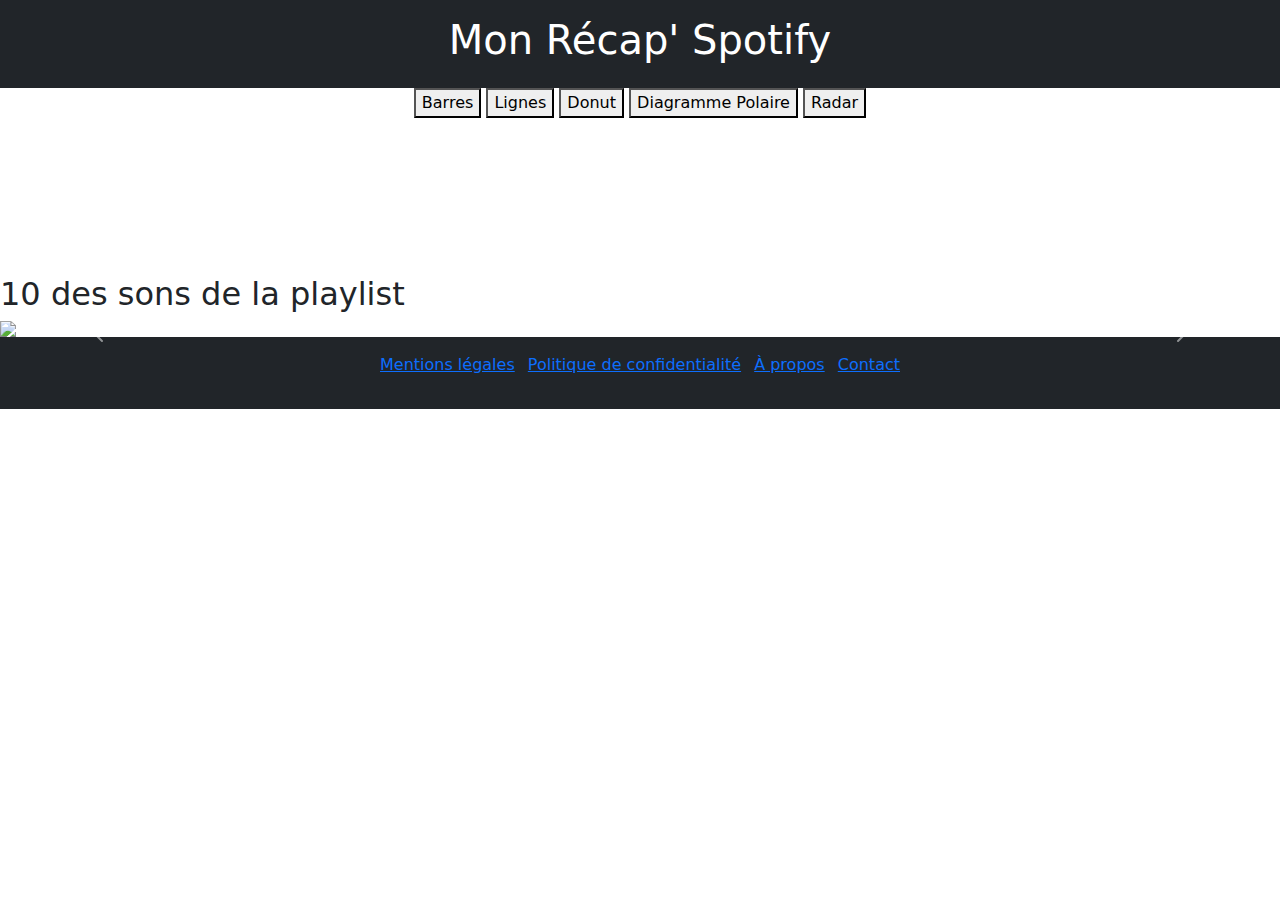
==== Index.html @ 0494cff4 "creation site avancée 1" ====
<!DOCTYPE html>
<html lang="fr">
<head>
    <meta charset="UTF-8">
    <meta name="viewport" content="width=device-width, initial-scale=1">
    <title>Mon Récap' Spotify</title>
    <!-- Bootstrap CSS -->
    <link href="https://cdn.jsdelivr.net/npm/bootstrap@5.0.0/dist/css/bootstrap.min.css" rel="stylesheet">
    <!-- Votre fichier de style personnalisé -->
    <link rel="stylesheet" href="style.css">
</head>
<body>

<!-- Header -->
<header class="bg-dark text-white text-center py-3">
    <h1>Mon Récap' Spotify</h1>
</header>

<div class="Chart">
    <div class="chart_types text-center">
        <button onclick="setChartType('bar')">Barres</button>
        <button onclick="setChartType('line')">Lignes</button>
        <button onclick="setChartType('doughnut')">Donut</button>
        <button onclick="setChartType('polarArea')">Diagramme Polaire</button>
        <button onclick="setChartType('radar')">Radar</button>

    </div>
    <canvas id="myChart" ></canvas>
  </div>

<h2>10 des sons de la playlist</h2>
<div id="trackList"></div>

<template id="trackCard">
    <div class="card " style="width: 10rem ">
        <img class="card-img-top ">
        <div class="card-body d-flex flex-column">
            <h5 class="card-title"></h5>
            <p class="card-text"></p>
            <a href="#" target="_blank" class="btn btn-primary">Ecouter le son</a>
        </div>
    </div>
</template>

<!--
<p id="noms"></p>
<p id="images"></p>
<p id="artistes"></p>
<p id="ensemble"></p>
<p id="popularity"></p>
-->

<div id="carouselExampleCaptions" class="carousel slide">
    <div class="carousel-indicators">
      <button type="button" data-bs-target="#carouselExampleCaptions" data-bs-slide-to="0" class="active" aria-current="true" aria-label="Slide 1"></button>
      <button type="button" data-bs-target="#carouselExampleCaptions" data-bs-slide-to="1" aria-label="Slide 2"></button>
      <button type="button" data-bs-target="#carouselExampleCaptions" data-bs-slide-to="2" aria-label="Slide 3"></button>
    </div>
    <div class="carousel-inner">
      <div class="carousel-item active">
        <img src="..." class="d-block w-100" >
        <div class="carousel-caption d-none d-md-block">
          <h5>First slide label</h5>
          <p>Some representative placeholder content for the first slide.</p>
        </div>
      </div>
      <div class="carousel-item">
        <img src="..." class="d-block w-100" >
        <div class="carousel-caption d-none d-md-block">
          <h5>Second slide label</h5>
          <p class="card-text"></p>
        </div>
      </div>
      <div class="carousel-item">
        <img src="..." class="d-block w-100">
        <div class="carousel-caption d-none d-md-block">
          <h5>Third slide label</h5>
          <p class="card-text"></p>
        </div>
      </div>
    </div>
    <button class="carousel-control-prev" type="button" data-bs-target="#carouselExampleCaptions" data-bs-slide="prev">
      <span class="carousel-control-prev-icon" aria-hidden="true"></span>
      <span class="visually-hidden">Previous</span>
    </button>
    <button class="carousel-control-next" type="button" data-bs-target="#carouselExampleCaptions" data-bs-slide="next">
      <span class="carousel-control-next-icon" aria-hidden="true"></span>
      <span class="visually-hidden">Next</span>
    </button>
  </div>

<!-- Footer -->
<footer class="bg-dark text-white text-center py-3">
    <div class="container">
        <ul class="list-inline">
            <li class="list-inline-item"><a href="#">Mentions légales</a></li>
            <li class="list-inline-item"><a href="#">Politique de confidentialité</a></li>
            <li class="list-inline-item"><a href="#">À propos</a></li>
            <li class="list-inline-item"><a href="#">Contact</a></li>
        </ul>
    </div>
</footer>

<!-- Bootstrap JS (optionnel si vous utilisez les composants JavaScript) -->
<script src="https://cdn.jsdelivr.net/npm/bootstrap@5.0.0/dist/js/bootstrap.bundle.min.js"></script>
<script src="https://cdnjs.cloudflare.com/ajax/libs/Chart.js/4.4.1/chart.min.js" integrity="sha512-L0Shl7nXXzIlBSUUPpxrokqq4ojqgZFQczTYlGjzONGTDAcLremjwaWv5A+EDLnxhQzY5xUZPWLOLqYRkY0Cbw==" crossorigin="anonymous" referrerpolicy="no-referrer"></script>
<script src="script.js"></script>
<script src="https://cdn.jsdelivr.net/npm/chart.js"></script>




</body>
</html>
---- style.css ----
/* body {
    background-color: #000a57; 
}
*/
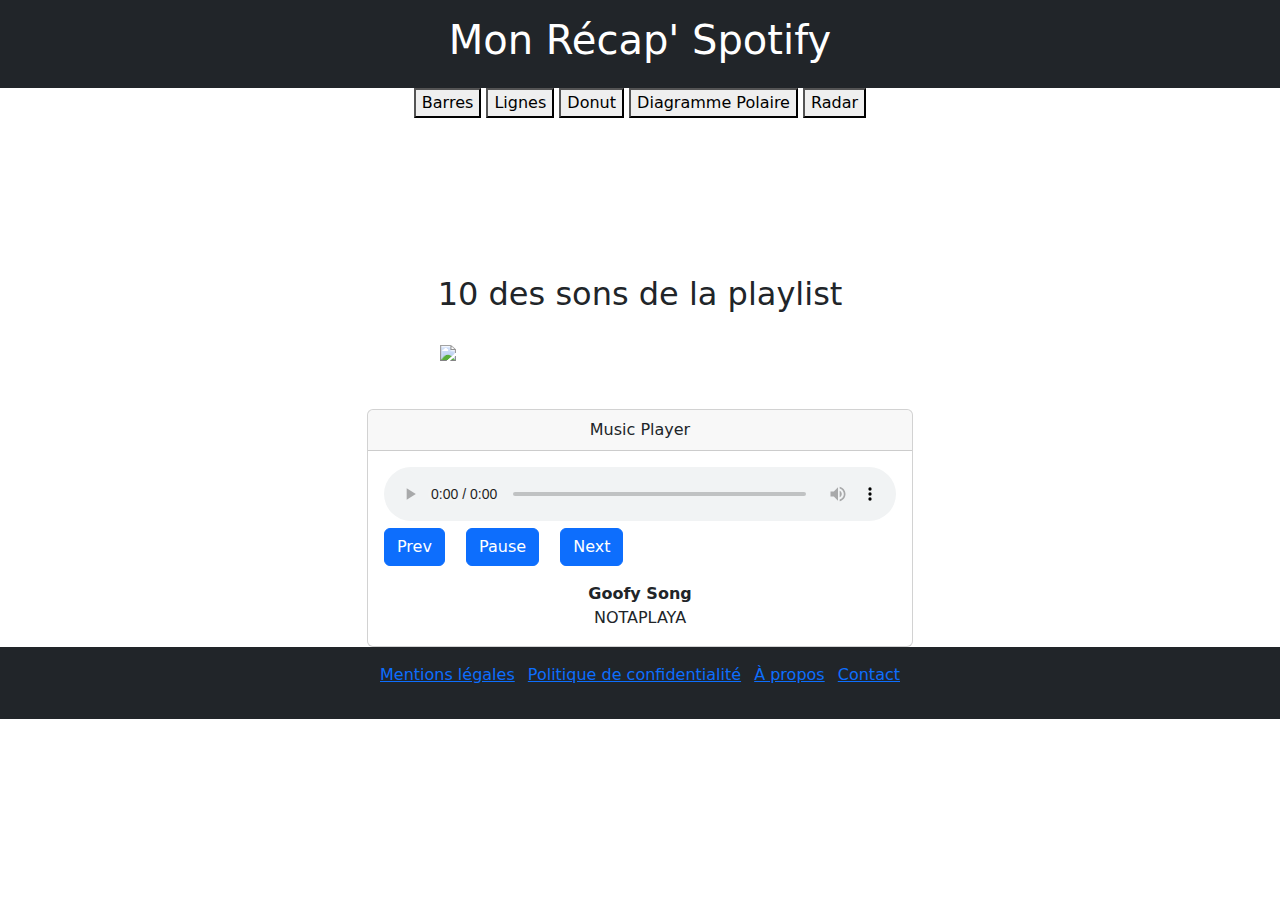
==== commit 4d61a4a4: "avancée 2" ====
--- a/Index.html
+++ b/Index.html
@@ -28,13 +28,13 @@
     <canvas id="myChart" ></canvas>
   </div>
 
-<h2>10 des sons de la playlist</h2>
-<div id="trackList"></div>
+<h2 class="text-center">10 des sons de la playlist</h2>
+<div id="trackList" class="d-flex flex-wrap justify-content-around"></div>
 
 <template id="trackCard">
-    <div class="card " style="width: 10rem ">
-        <img class="card-img-top ">
-        <div class="card-body d-flex flex-column">
+    <div class="card " style="width: 18rem">
+        <img class="card-img-top">
+        <div class="card-body">
             <h5 class="card-title"></h5>
             <p class="card-text"></p>
             <a href="#" target="_blank" class="btn btn-primary">Ecouter le son</a>
@@ -42,52 +42,47 @@
     </div>
 </template>
 
-<!--
-<p id="noms"></p>
-<p id="images"></p>
-<p id="artistes"></p>
-<p id="ensemble"></p>
-<p id="popularity"></p>
--->
-
-<div id="carouselExampleCaptions" class="carousel slide">
-    <div class="carousel-indicators">
-      <button type="button" data-bs-target="#carouselExampleCaptions" data-bs-slide-to="0" class="active" aria-current="true" aria-label="Slide 1"></button>
-      <button type="button" data-bs-target="#carouselExampleCaptions" data-bs-slide-to="1" aria-label="Slide 2"></button>
-      <button type="button" data-bs-target="#carouselExampleCaptions" data-bs-slide-to="2" aria-label="Slide 3"></button>
-    </div>
-    <div class="carousel-inner">
-      <div class="carousel-item active">
-        <img src="..." class="d-block w-100" >
-        <div class="carousel-caption d-none d-md-block">
-          <h5>First slide label</h5>
-          <p>Some representative placeholder content for the first slide.</p>
-        </div>
-      </div>
-      <div class="carousel-item">
-        <img src="..." class="d-block w-100" >
-        <div class="carousel-caption d-none d-md-block">
-          <h5>Second slide label</h5>
-          <p class="card-text"></p>
-        </div>
-      </div>
-      <div class="carousel-item">
-        <img src="..." class="d-block w-100">
-        <div class="carousel-caption d-none d-md-block">
-          <h5>Third slide label</h5>
-          <p class="card-text"></p>
-        </div>
-      </div>
-    </div>
+</br>
+<div id="carouselExampleCaptions" class="carousel slide" style="max-width: 400px; margin: 0 auto;">
+    <div class="carousel-indicators"></div>
+    <div class="carousel-inner"></div>
     <button class="carousel-control-prev" type="button" data-bs-target="#carouselExampleCaptions" data-bs-slide="prev">
-      <span class="carousel-control-prev-icon" aria-hidden="true"></span>
-      <span class="visually-hidden">Previous</span>
+        <span class="carousel-control-prev-icon" aria-hidden="true"></span>
+        <span class="visually-hidden">Previous</span>
     </button>
     <button class="carousel-control-next" type="button" data-bs-target="#carouselExampleCaptions" data-bs-slide="next">
-      <span class="carousel-control-next-icon" aria-hidden="true"></span>
-      <span class="visually-hidden">Next</span>
+        <span class="carousel-control-next-icon" aria-hidden="true"></span>
+        <span class="visually-hidden">Next</span>
     </button>
-  </div>
+</div>
+
+
+
+
+<div class="container">
+    <div class="row">
+        <div class="col-md-6 offset-md-3">
+            <div class="card mt-5">
+                <div class="card-header text-center">
+                    Music Player
+                </div>
+                <div class="card-body">
+                    <audio id="audioPlayer" controls class="w-100">
+                        <source id="audioSource" type="audio/mpeg">
+                        Your browser does not support the audio element.
+                    </audio>
+                    <div class="player-controls">
+                        <button id="prevBtn" class="btn btn-primary me-3">Prev</button>
+                        <button id="playPauseBtn" class="btn btn-primary me-3">Play</button>
+                        <button id="nextBtn" class="btn btn-primary me-3">Next</button>
+                    </div>
+                    <div id="trackTitle" class="text-center mt-3 fw-bold"></div>
+                    <div id="trackArtist" class="text-center "></div>
+                </div>
+            </div>
+        </div>
+    </div>
+</div>
 
 <!-- Footer -->
 <footer class="bg-dark text-white text-center py-3">
@@ -107,8 +102,5 @@
 <script src="script.js"></script>
 <script src="https://cdn.jsdelivr.net/npm/chart.js"></script>
 
-
-
-
 </body>
-</html>
+</html>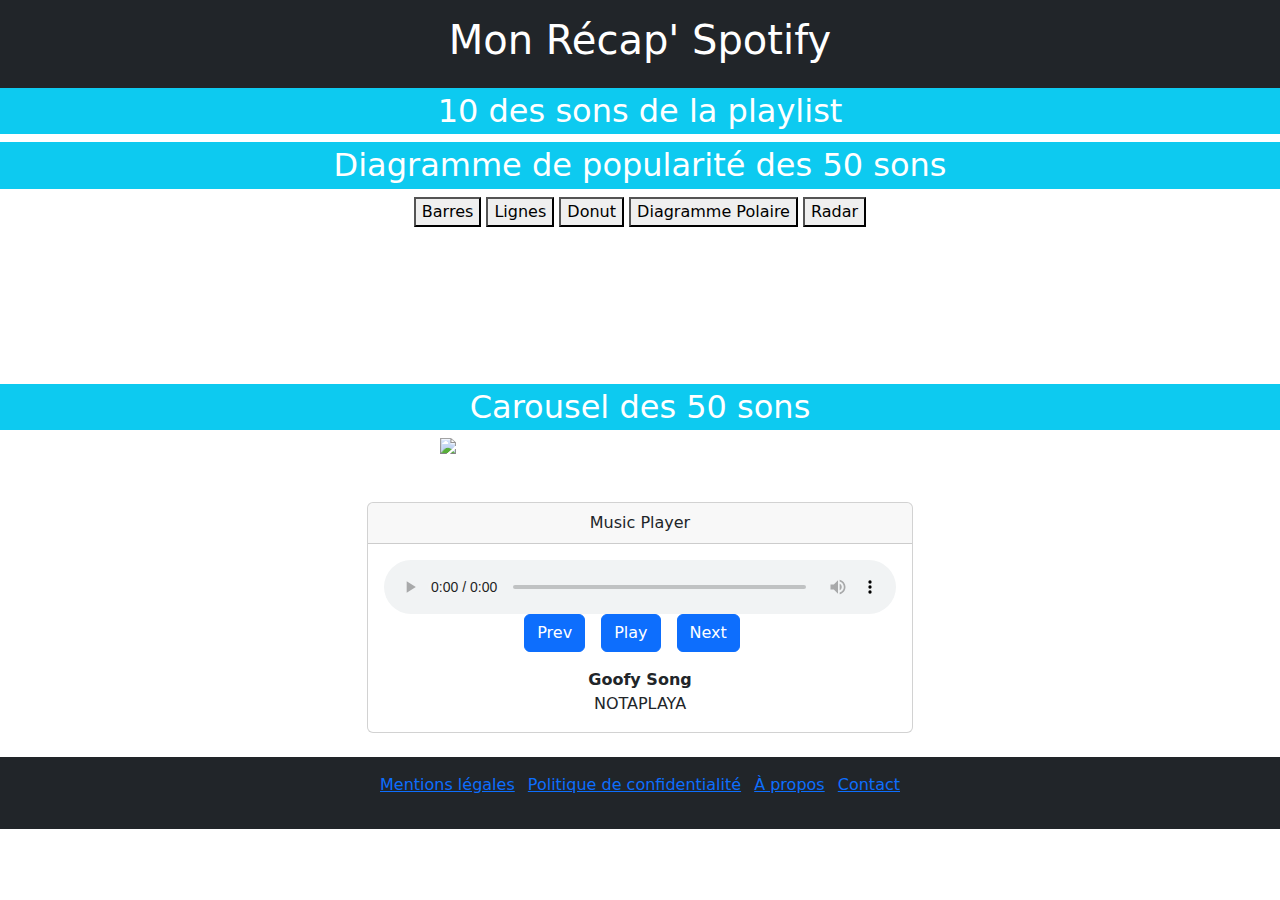
==== commit 0fdf63f7: "avancee 3" ====
--- a/Index.html
+++ b/Index.html
@@ -8,6 +8,7 @@
     <link href="https://cdn.jsdelivr.net/npm/bootstrap@5.0.0/dist/css/bootstrap.min.css" rel="stylesheet">
     <!-- Votre fichier de style personnalisé -->
     <link rel="stylesheet" href="style.css">
+    <link rel="icon" href="images/174872.png" type="image/x-icon">
 </head>
 <body>
 
@@ -16,19 +17,7 @@
     <h1>Mon Récap' Spotify</h1>
 </header>
 
-<div class="Chart">
-    <div class="chart_types text-center">
-        <button onclick="setChartType('bar')">Barres</button>
-        <button onclick="setChartType('line')">Lignes</button>
-        <button onclick="setChartType('doughnut')">Donut</button>
-        <button onclick="setChartType('polarArea')">Diagramme Polaire</button>
-        <button onclick="setChartType('radar')">Radar</button>
-
-    </div>
-    <canvas id="myChart" ></canvas>
-  </div>
-
-<h2 class="text-center">10 des sons de la playlist</h2>
+<h2 class="bg-info text-white text-center py-1 ">10 des sons de la playlist</h2>
 <div id="trackList" class="d-flex flex-wrap justify-content-around"></div>
 
 <template id="trackCard">
@@ -42,7 +31,18 @@
     </div>
 </template>
 
-</br>
+<h2 class="bg-info text-white text-center py-1 ">Diagramme de popularité des 50 sons</h2>
+<div class="Chart">
+            <div class="chart_types text-center">
+                <button onclick="setChartType('bar')">Barres</button>
+                <button onclick="setChartType('line')">Lignes</button>
+                <button onclick="setChartType('doughnut')">Donut</button>
+                <button onclick="setChartType('polarArea')">Diagramme Polaire</button>
+                <button onclick="setChartType('radar')">Radar</button>
+            </div>
+            <canvas id="myChart"></canvas>
+
+<h2 class="bg-info text-white text-center py-1 ">Carousel des 50 sons</h2>
 <div id="carouselExampleCaptions" class="carousel slide" style="max-width: 400px; margin: 0 auto;">
     <div class="carousel-indicators"></div>
     <div class="carousel-inner"></div>
@@ -57,8 +57,6 @@
 </div>
 
 
-
-
 <div class="container">
     <div class="row">
         <div class="col-md-6 offset-md-3">
@@ -67,11 +65,11 @@
                     Music Player
                 </div>
                 <div class="card-body">
-                    <audio id="audioPlayer" controls class="w-100">
+                    <audio id="audioPlayer" controls class="w-100 d-flex justify-content-center">
                         <source id="audioSource" type="audio/mpeg">
                         Your browser does not support the audio element.
                     </audio>
-                    <div class="player-controls">
+                    <div class="player-controls d-flex justify-content-center">
                         <button id="prevBtn" class="btn btn-primary me-3">Prev</button>
                         <button id="playPauseBtn" class="btn btn-primary me-3">Play</button>
                         <button id="nextBtn" class="btn btn-primary me-3">Next</button>
@@ -83,9 +81,12 @@
         </div>
     </div>
 </div>
+</div>
+
+<br>
 
 <!-- Footer -->
-<footer class="bg-dark text-white text-center py-3">
+<footer class="bg-dark text-white text-center py-3 d-flex justify-content-center">
     <div class="container">
         <ul class="list-inline">
             <li class="list-inline-item"><a href="#">Mentions légales</a></li>
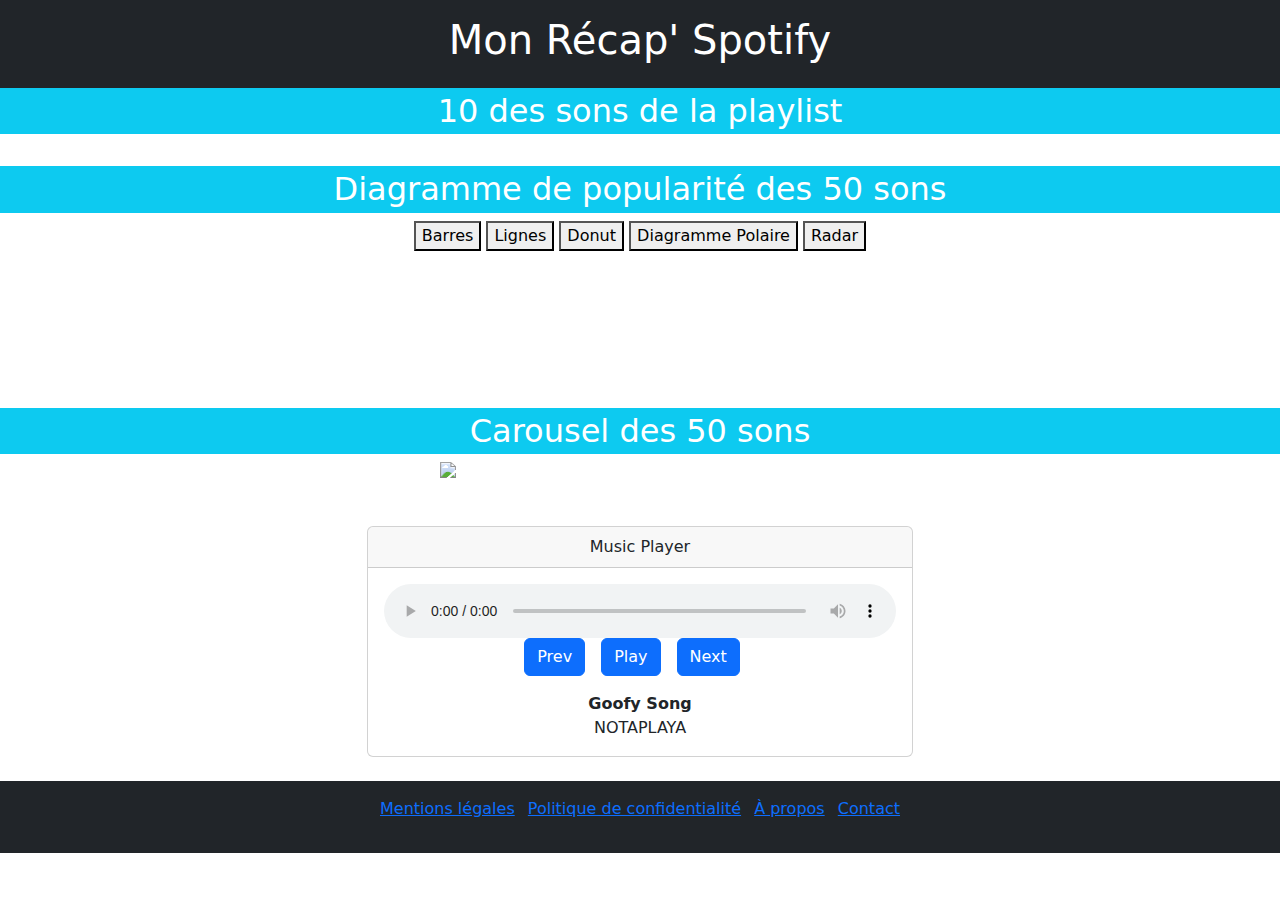
==== commit 76d3b738: "avancee 4" ====
--- a/Index.html
+++ b/Index.html
@@ -31,6 +31,8 @@
     </div>
 </template>
 
+<br>
+
 <h2 class="bg-info text-white text-center py-1 ">Diagramme de popularité des 50 sons</h2>
 <div class="Chart">
             <div class="chart_types text-center">
@@ -40,7 +42,15 @@
                 <button onclick="setChartType('polarArea')">Diagramme Polaire</button>
                 <button onclick="setChartType('radar')">Radar</button>
             </div>
-            <canvas id="myChart"></canvas>
+            
+<div class="container">
+    <div class="row justify-content-center">
+        <div class="col-md-10">
+            <canvas id="myChart" style="max-width: 1200px; height: 150px;"></canvas>
+        </div>
+    </div>
+</div>        
+
 
 <h2 class="bg-info text-white text-center py-1 ">Carousel des 50 sons</h2>
 <div id="carouselExampleCaptions" class="carousel slide" style="max-width: 400px; margin: 0 auto;">
--- a/style.css
+++ b/style.css
@@ -1,7 +1,3 @@
-
-/* body {
-    background-color: #000a57; 
-}
-*/
 
 
+
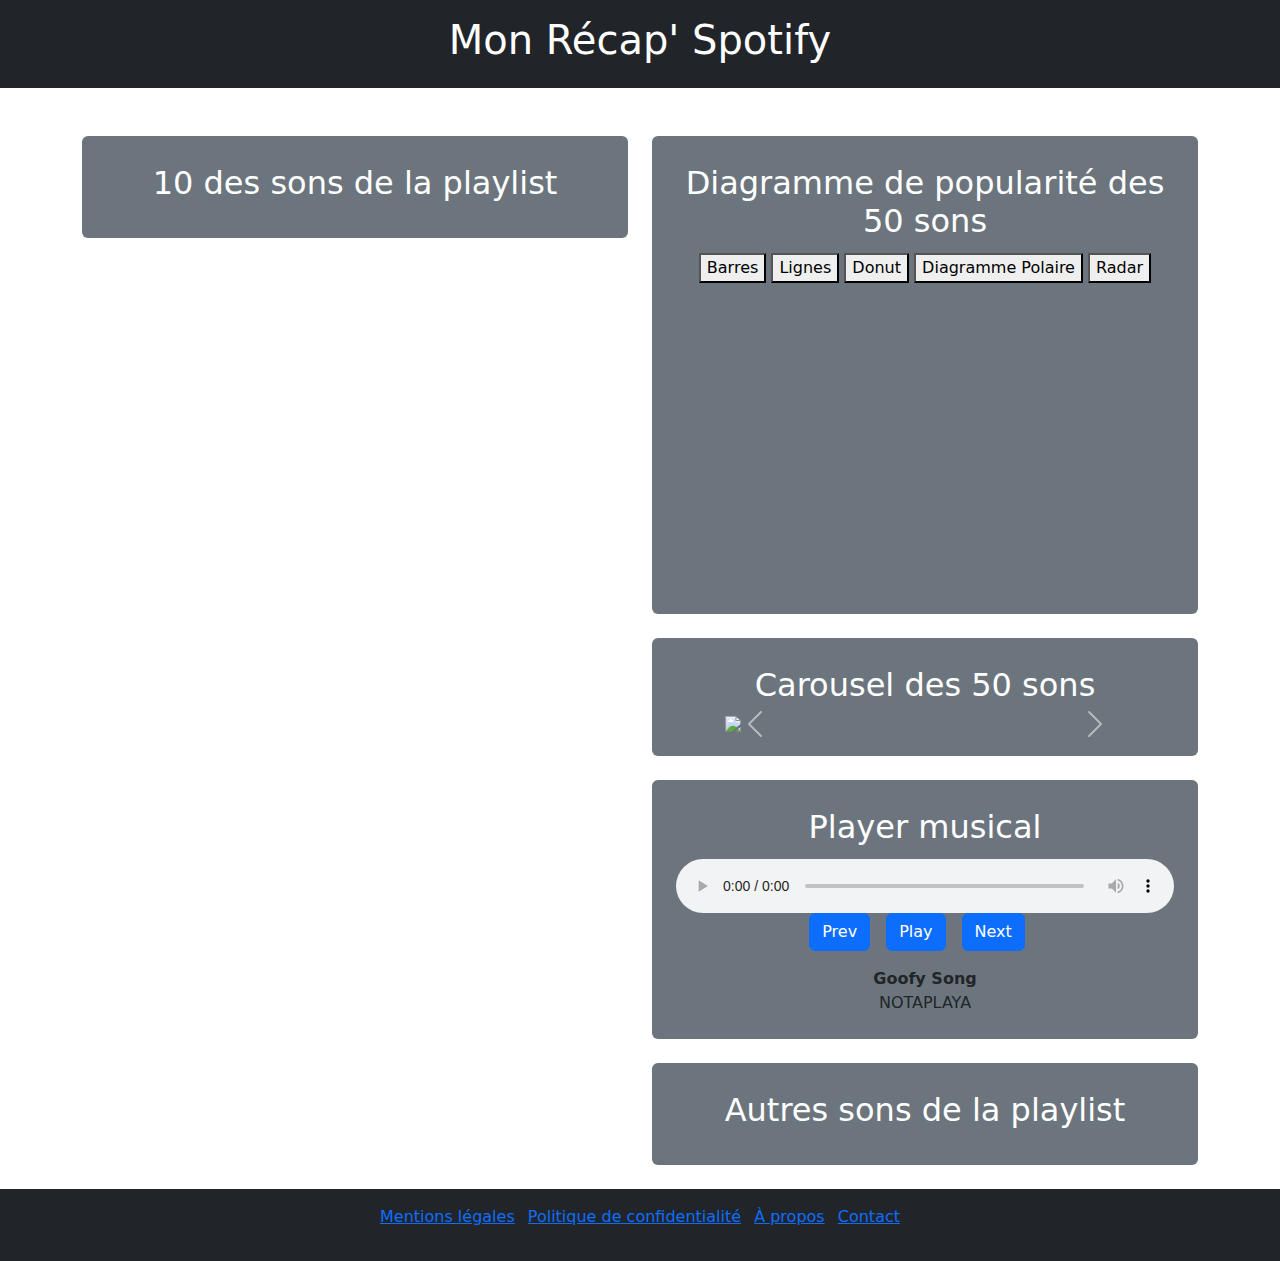
==== commit 699fdb18: "rendu final" ====
--- a/Index.html
+++ b/Index.html
@@ -17,81 +17,135 @@
     <h1>Mon Récap' Spotify</h1>
 </header>
 
-<h2 class="bg-info text-white text-center py-1 ">10 des sons de la playlist</h2>
-<div id="trackList" class="d-flex flex-wrap justify-content-around"></div>
 
-<template id="trackCard">
-    <div class="card " style="width: 18rem">
-        <img class="card-img-top">
-        <div class="card-body">
-            <h5 class="card-title"></h5>
-            <p class="card-text"></p>
-            <a href="#" target="_blank" class="btn btn-primary">Ecouter le son</a>
+<div class="container mt-5">
+    <div class="row">
+        <!-- Colonne pour les 10 sons -->
+        <div class="col-md-6">
+            <div class="bg-secondary p-4 rounded">
+                <h2 class="text-white text-center py-1">10 des sons de la playlist</h2>
+                <div id="trackList" class="row row-cols-1 row-cols-md-2 justify-content-around"></div>
+            </div>
+            <template id="trackCard">
+                <div class="col">
+                    <div class="card mt-4" style="width: 100%;">
+                        <img class="card-img-top img-fluid">
+                        <div class="card-body">
+                            <h5 class="card-title"></h5>
+                            <p class="card-text"></p>
+                            <a href="#" target="_blank" class="btn btn-primary">Ecouter le son</a>
+                        </div>
+                    </div>
+                </div>
+            </template>
         </div>
-    </div>
-</template>
-
-<br>
-
-<h2 class="bg-info text-white text-center py-1 ">Diagramme de popularité des 50 sons</h2>
-<div class="Chart">
-            <div class="chart_types text-center">
-                <button onclick="setChartType('bar')">Barres</button>
-                <button onclick="setChartType('line')">Lignes</button>
-                <button onclick="setChartType('doughnut')">Donut</button>
-                <button onclick="setChartType('polarArea')">Diagramme Polaire</button>
-                <button onclick="setChartType('radar')">Radar</button>
-            </div>
-            
-<div class="container">
-    <div class="row justify-content-center">
-        <div class="col-md-10">
-            <canvas id="myChart" style="max-width: 1200px; height: 150px;"></canvas>
-        </div>
-    </div>
-</div>        
 
 
-<h2 class="bg-info text-white text-center py-1 ">Carousel des 50 sons</h2>
-<div id="carouselExampleCaptions" class="carousel slide" style="max-width: 400px; margin: 0 auto;">
-    <div class="carousel-indicators"></div>
-    <div class="carousel-inner"></div>
-    <button class="carousel-control-prev" type="button" data-bs-target="#carouselExampleCaptions" data-bs-slide="prev">
-        <span class="carousel-control-prev-icon" aria-hidden="true"></span>
-        <span class="visually-hidden">Previous</span>
-    </button>
-    <button class="carousel-control-next" type="button" data-bs-target="#carouselExampleCaptions" data-bs-slide="next">
-        <span class="carousel-control-next-icon" aria-hidden="true"></span>
-        <span class="visually-hidden">Next</span>
-    </button>
-</div>
+        <!-- Colonne pour la chart, le carousel et le lecteur musical -->
+        <div class="col-md-6">
+            <div class="row">
+                <!-- Colonne pour la chart -->
+                <div class="col-md-12">
+                    <div class="text-white bg-secondary p-4 rounded h-100">
+                        <h2 class="text-white text-center py-1">Diagramme de popularité des 50 sons</h2>
+                        <div class="Chart">
+                            <div class="chart_types text-center">
+                                <button onclick="setChartType('bar')">Barres</button>
+                                <button onclick="setChartType('line')">Lignes</button>
+                                <button onclick="setChartType('doughnut')">Donut</button>
+                                <button onclick="setChartType('polarArea')">Diagramme Polaire</button>
+                                <button onclick="setChartType('radar')">Radar</button>
+                            </div>
+                            <div class="container">
+                                <div class="row justify-content-center">
+                                    <div class="col-md-12">
+                                        <canvas id="myChart" style="max-width: 1200px; height: 300px; "></canvas>
+                                    </div>
+                                </div>
+                            </div>
+                        </div>
+                    </div>
+                </div>
 
+                <!-- Espacement -->
+                <div class="col-md-12 mt-4"></div>
 
-<div class="container">
-    <div class="row">
-        <div class="col-md-6 offset-md-3">
-            <div class="card mt-5">
-                <div class="card-header text-center">
-                    Music Player
+                <!-- Colonne pour le carousel -->
+                <div class="col-md-12">
+                    <div class="bg-secondary p-4 rounded h-100">
+                        <h2 class="text-white text-center py-1">Carousel des 50 sons</h2>
+                        <div id="carouselExampleCaptions" class="carousel slide" style="max-width: 400px; margin: 0 auto;">
+                            <div class="carousel-indicators"></div>
+                            <div class="carousel-inner"></div>
+                            <button class="carousel-control-prev" type="button" data-bs-target="#carouselExampleCaptions" data-bs-slide="prev">
+                                <span class="carousel-control-prev-icon" aria-hidden="true"></span>
+                                <span class="visually-hidden">Previous</span>
+                            </button>
+                            <button class="carousel-control-next" type="button" data-bs-target="#carouselExampleCaptions" data-bs-slide="next">
+                                <span class="carousel-control-next-icon" aria-hidden="true"></span>
+                                <span class="visually-hidden">Next</span>
+                            </button>
+                        </div>
+                    </div>
                 </div>
-                <div class="card-body">
-                    <audio id="audioPlayer" controls class="w-100 d-flex justify-content-center">
-                        <source id="audioSource" type="audio/mpeg">
-                        Your browser does not support the audio element.
-                    </audio>
-                    <div class="player-controls d-flex justify-content-center">
-                        <button id="prevBtn" class="btn btn-primary me-3">Prev</button>
-                        <button id="playPauseBtn" class="btn btn-primary me-3">Play</button>
-                        <button id="nextBtn" class="btn btn-primary me-3">Next</button>
+
+                <!-- Espacement -->
+                <div class="col-md-12 mt-4"></div>
+
+                <!-- Colonne pour le lecteur musical -->
+                <div class="col-md-12">
+                    <div class="bg-secondary p-4 rounded h-100">
+                        <h2 class="text-white text-center py-1">Player musical</h2>
+                        <!-- Insérer le code du lecteur musical ici -->
+                        <div class="container">
+                            <div class="row">                                    
+                                <div class="card-body">
+                                    <audio id="audioPlayer" controls class="w-100 d-flex justify-content-center">
+                                        <source id="audioSource" type="audio/mpeg">
+                                        Your browser does not support the audio element.
+                                    </audio>
+                                    <div class="player-controls d-flex justify-content-center">
+                                        <button id="prevBtn" class="btn btn-primary me-3">Prev</button>
+                                        <button id="playPauseBtn" class="btn btn-primary me-3">Play</button>
+                                        <button id="nextBtn" class="btn btn-primary me-3">Next</button>
+                                    </div>
+                                    <div id="trackTitle" class="text-center mt-3 fw-bold"></div>
+                                    <div id="trackArtist" class="text-center "></div>
+                                </div>
+                            </div>
+                        </div>
                     </div>
-                    <div id="trackTitle" class="text-center mt-3 fw-bold"></div>
-                    <div id="trackArtist" class="text-center "></div>
                 </div>
+
+                <!-- Espacement -->
+                <div class="col-md-12 mt-4"></div>
+                
+                <!-- Nouvelle colonne pour les 8 sons -->
+                <div class="col-md-12">
+                    <div class="bg-secondary p-4 rounded h-100">
+                        <h2 class="text-white text-center py-1">Autres sons de la playlist</h2>
+                        <div id="otherTrackList" class="row row-cols-1 row-cols-md-2 justify-content-center"></div>
+                    </div>
+                    <template id="trackCard2">
+                        <div class="col">
+                            <div class="card mt-3" style="width: 100%;">
+                                <img class="card-img-top img-fluid">
+                                <div class="card-body">
+                                    <h5 class="card-title"></h5>
+                                    <p class="card-text"></p>
+                                    <a href="#" target="_blank" class="btn btn-primary">Ecouter le son</a>
+                                </div>
+                            </div>
+                        </div>
+                    </template>
+                </div>
+                <!-- Fin de la nouvelle colonne pour les 8 sons -->
+                
             </div>
         </div>
     </div>
 </div>
-</div>
+
 
 <br>
 
@@ -99,10 +153,10 @@
 <footer class="bg-dark text-white text-center py-3 d-flex justify-content-center">
     <div class="container">
         <ul class="list-inline">
-            <li class="list-inline-item"><a href="#">Mentions légales</a></li>
-            <li class="list-inline-item"><a href="#">Politique de confidentialité</a></li>
-            <li class="list-inline-item"><a href="#">À propos</a></li>
-            <li class="list-inline-item"><a href="#">Contact</a></li>
+            <li class="list-inline-item"><a href="mentions_legales.html">Mentions légales</a></li>
+            <li class="list-inline-item"><a href="confidentialité.html">Politique de confidentialité</a></li>
+            <li class="list-inline-item"><a href="a propos.html">À propos</a></li>
+            <li class="list-inline-item"><a href="https://www.linkedin.com/in/gabin-berteault/" target="_blank" >Contact</a></li>
         </ul>
     </div>
 </footer>
